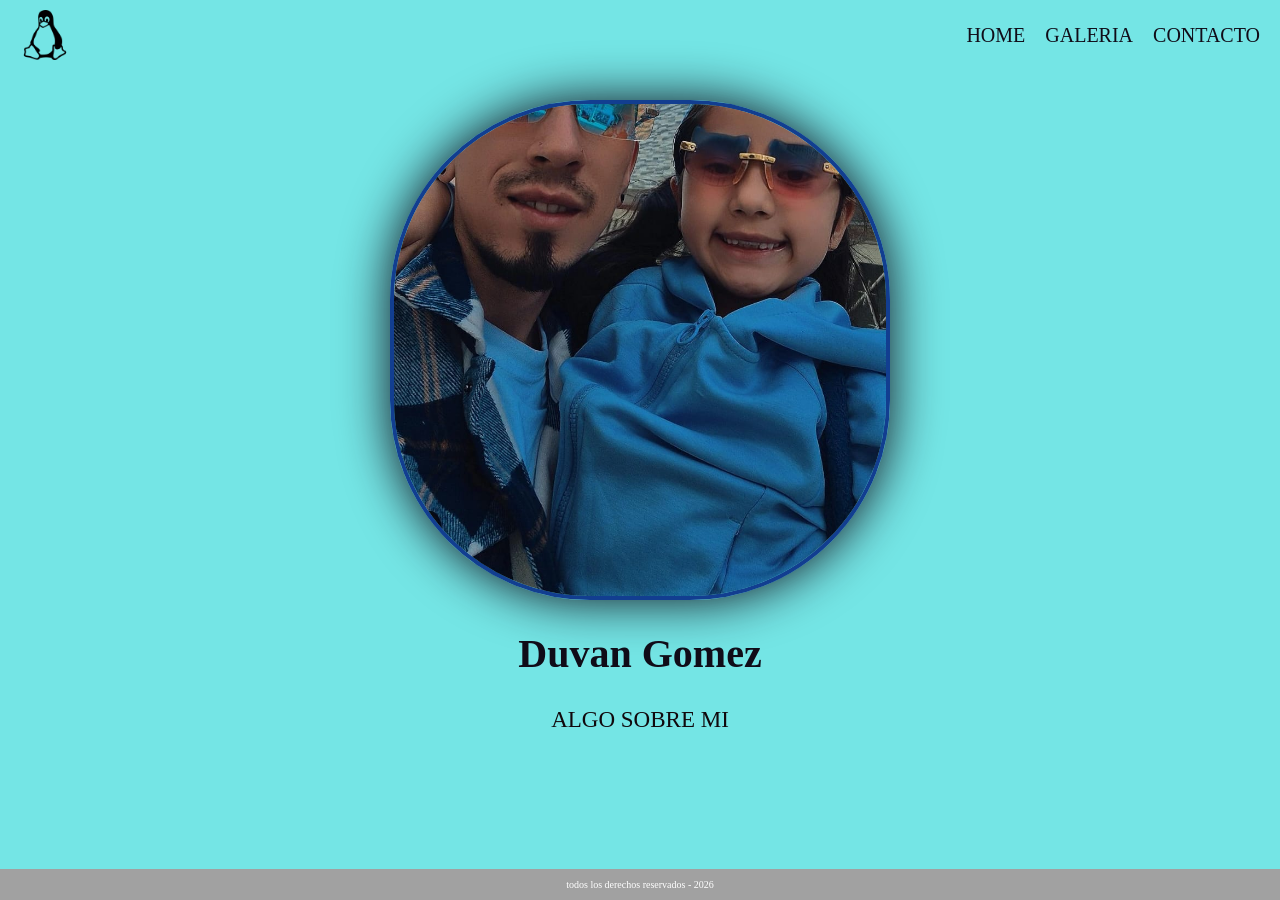
==== index.html @ c6dcafa7 "modifique fondo e imagen" ====
<!DOCTYPE html>
<html lang="en">
<head>
    <meta charset="UTF-8">
    <meta name="viewport" content="width=device-width, initial-scale=1.0">
    <title>Document</title>
    <link rel="stylesheet" href="css/general.css">
    <link rel="stylesheet" href="css/style.css">

</head>

<body>

    <header>


        <nav class="menu">

            <img src="logo.png" alt="" class="menu__logo">

            <ul class="menu__list">

                <li>
                    <a href="index.html" class="menu__link">HOME

                    </a>

                </li>

                  <li>
                    
                    <a href="gallery.html" class=" menu__link">GALERIA
                    
                    </a>
                
                </li>

                  <li>

                    <a href="contact.html" class="menu__link"> CONTACTO

                    </a>
                
                </li>



            </ul>


        </nav>




    </header>

    <main>

           <section class="hero">

            <img class="hero__img" src="foto .jpeg" alt="foto de portada">

            <h1>Duvan Gomez </h1>

            <p class="hero__text"> ALGO SOBRE MI </p>


        </section>






    </main>

    <footer>
        <p>todos los derechos reservados - 2026</p>


    </footer>
    
</body>
</html>
---- css/general.css ----
:root{
    --bakcground: #0a0a0f;
    --titles: #0d0420;
    --textos: #36689a;
}

*{
    margin: 0;
    padding: 0;
    box-sizing: border-box;
}

html{
    font-size: 62.5%;

}

body {
    /* background-color: var(--bakcground); */
    background-color:rgba(51, 217, 217, 0.678);
    color: white;
    display: flex;
    flex-direction: column;
    min-height: 100vh;
    
}
main {
    flex: 1;

}


.menu {
    padding: 10px 20px;
    display: flex;
    justify-content: space-between;
    align-items: center;
}

.menu__list {
    list-style: none;
    display: flex;
    gap: 20px;
}
.menu__link {
    text-decoration: none;
    color: var(--titles);
    font-size: 2rem;
}

.menu__logo{
    width: 50px;
}


footer {
    background-color: rgb(161, 161, 161);
    padding: 10px;
    text-align: center;
}
---- css/style.css ----
:root {
    --bakcground: #02020c;
    --titles: #100c18;
    --textos: #10080c;
}


.hero {
    display: flex;
    flex-direction: column;
    justify-content: center;
    align-items: center;
    gap: 30px;
}

.hero__img {
    width: 500px;
    height: 500px;
    border-radius: 40%;
    object-fit: cover;
    object-position: bottom;
    margin-top: 3rem;
    border: 4px solid  rgb(18, 62, 144);
    box-shadow: 0px 0px 50px var(--titles);
}

h1 {
    color: var(--titles);
    font-size: 4rem;
}

.hero__text {
    color: var(--textos);
    font-size: 2.3rem;
}
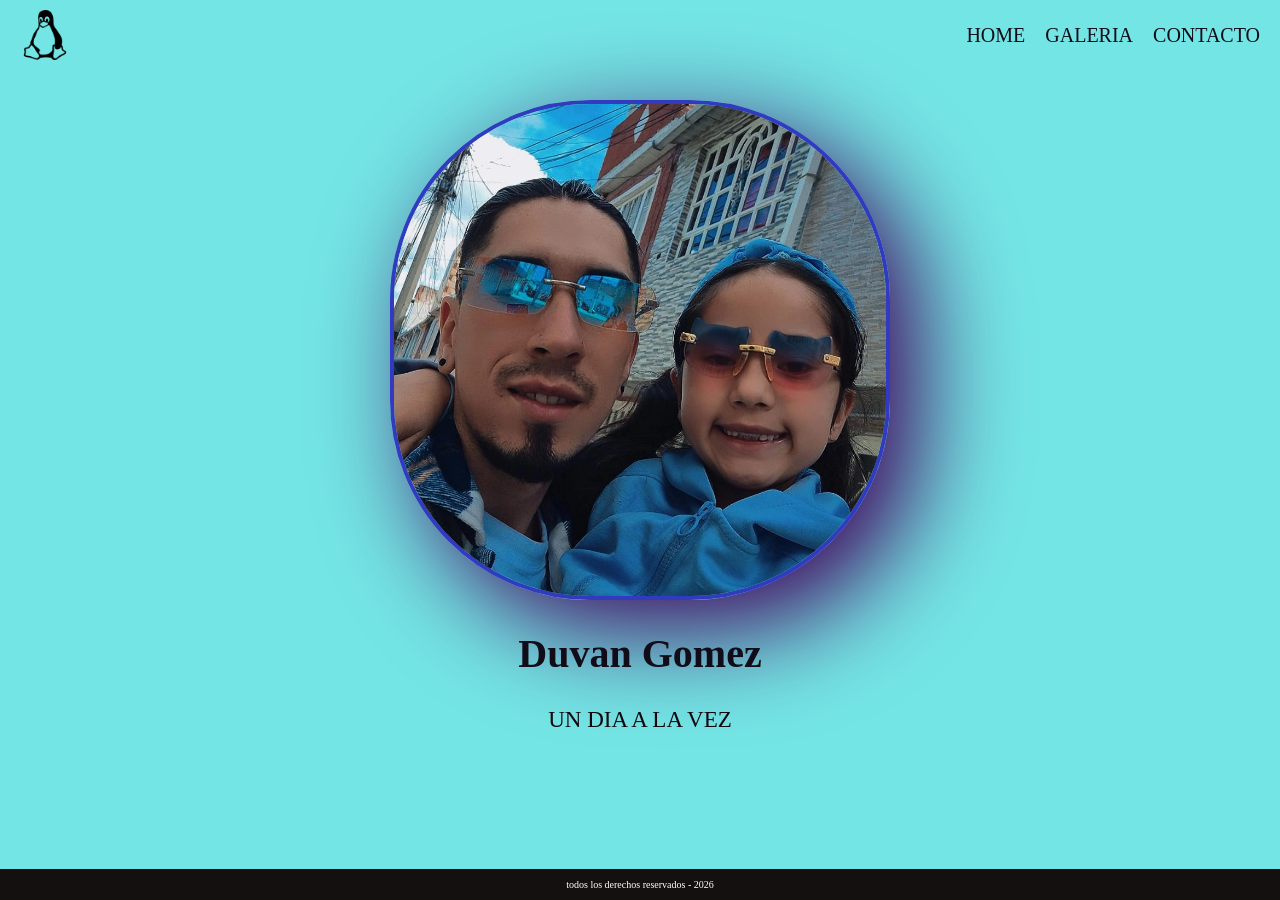
==== commit f718dd36: "AJUSTE DE IMAGEN CAMBIO DE LETRA" ====
--- a/index.html
+++ b/index.html
@@ -63,7 +63,7 @@
 
             <h1>Duvan Gomez </h1>
 
-            <p class="hero__text"> ALGO SOBRE MI </p>
+            <p class="hero__text"> UN DIA A LA VEZ </p>
 
 
         </section>
--- a/css/general.css
+++ b/css/general.css
@@ -1,7 +1,7 @@
 :root{
     --bakcground: #0a0a0f;
-    --titles: #0d0420;
-    --textos: #36689a;
+    --titles: #0a0a0f;
+    --textos: #0a0a0f;
 }
 
 *{
@@ -12,6 +12,7 @@
 
 html{
     font-size: 62.5%;
+    font-family: cursive;
 
 }
 
@@ -26,6 +27,7 @@
 }
 main {
     flex: 1;
+    color: var(--titles) ;
 
 }
 
@@ -54,7 +56,7 @@
 
 
 footer {
-    background-color: rgb(161, 161, 161);
+    background-color: rgb(21, 16, 16);
     padding: 10px;
     text-align: center;
 }
--- a/css/style.css
+++ b/css/style.css
@@ -18,18 +18,21 @@
     height: 500px;
     border-radius: 40%;
     object-fit: cover;
-    object-position: bottom;
+    object-position: center;
     margin-top: 3rem;
-    border: 4px solid  rgb(18, 62, 144);
-    box-shadow: 0px 0px 50px var(--titles);
+    border: 4px solid  rgb(50, 59, 191);
+    box-shadow: 30px 30px 100px rgba(65, 1, 91, 0.979);
+    
 }
 
 h1 {
     color: var(--titles);
     font-size: 4rem;
+    font-family: cursive;
 }
 
 .hero__text {
     color: var(--textos);
     font-size: 2.3rem;
+    padding-bottom: 20px;
 }
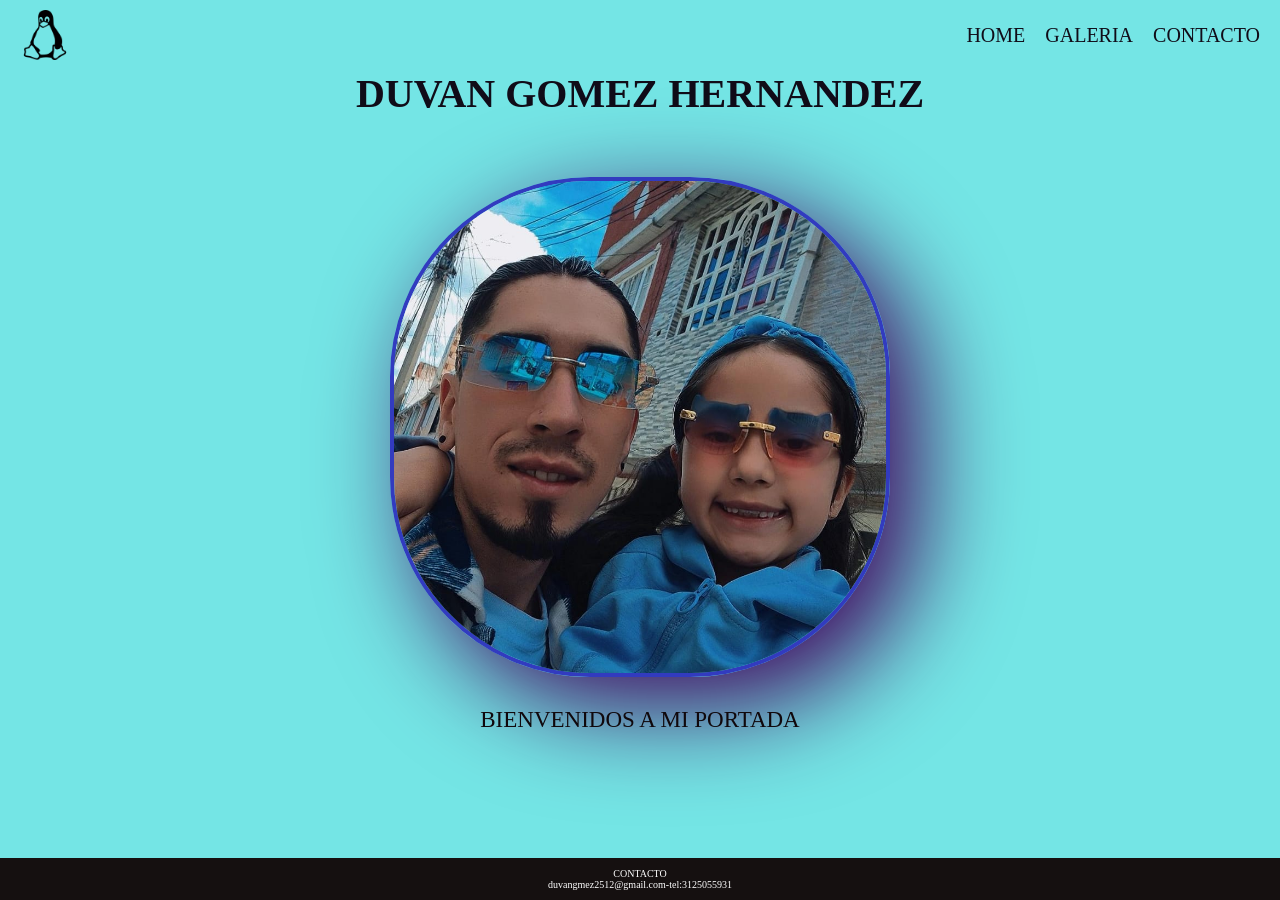
==== commit e252e6b0: "arreglos pagina de contacto cambio de h1" ====
--- a/index.html
+++ b/index.html
@@ -16,7 +16,10 @@
 
         <nav class="menu">
 
+
             <img src="logo.png" alt="" class="menu__logo">
+
+            
 
             <ul class="menu__list">
 
@@ -57,13 +60,19 @@
 
     <main>
 
+        
+
            <section class="hero">
+
+            <h1>DUVAN GOMEZ HERNANDEZ </h1>
 
             <img class="hero__img" src="foto .jpeg" alt="foto de portada">
 
-            <h1>Duvan Gomez </h1>
+            
 
-            <p class="hero__text"> UN DIA A LA VEZ </p>
+            <p class="hero__text"> BIENVENIDOS A MI PORTADA 
+
+            </p>
 
 
         </section>
@@ -76,7 +85,8 @@
     </main>
 
     <footer>
-        <p>todos los derechos reservados - 2026</p>
+        <p>CONTACTO</p>
+        <p>duvangmez2512@gmail.com-tel:3125055931 </p>
 
 
     </footer>
--- a/css/general.css
+++ b/css/general.css
@@ -28,6 +28,7 @@
 main {
     flex: 1;
     color: var(--titles) ;
+   
 
 }
 
--- a/css/style.css
+++ b/css/style.css
@@ -29,6 +29,8 @@
     color: var(--titles);
     font-size: 4rem;
     font-family: cursive;
+    justify-content: center;
+    align-items: center;
 }
 
 .hero__text {
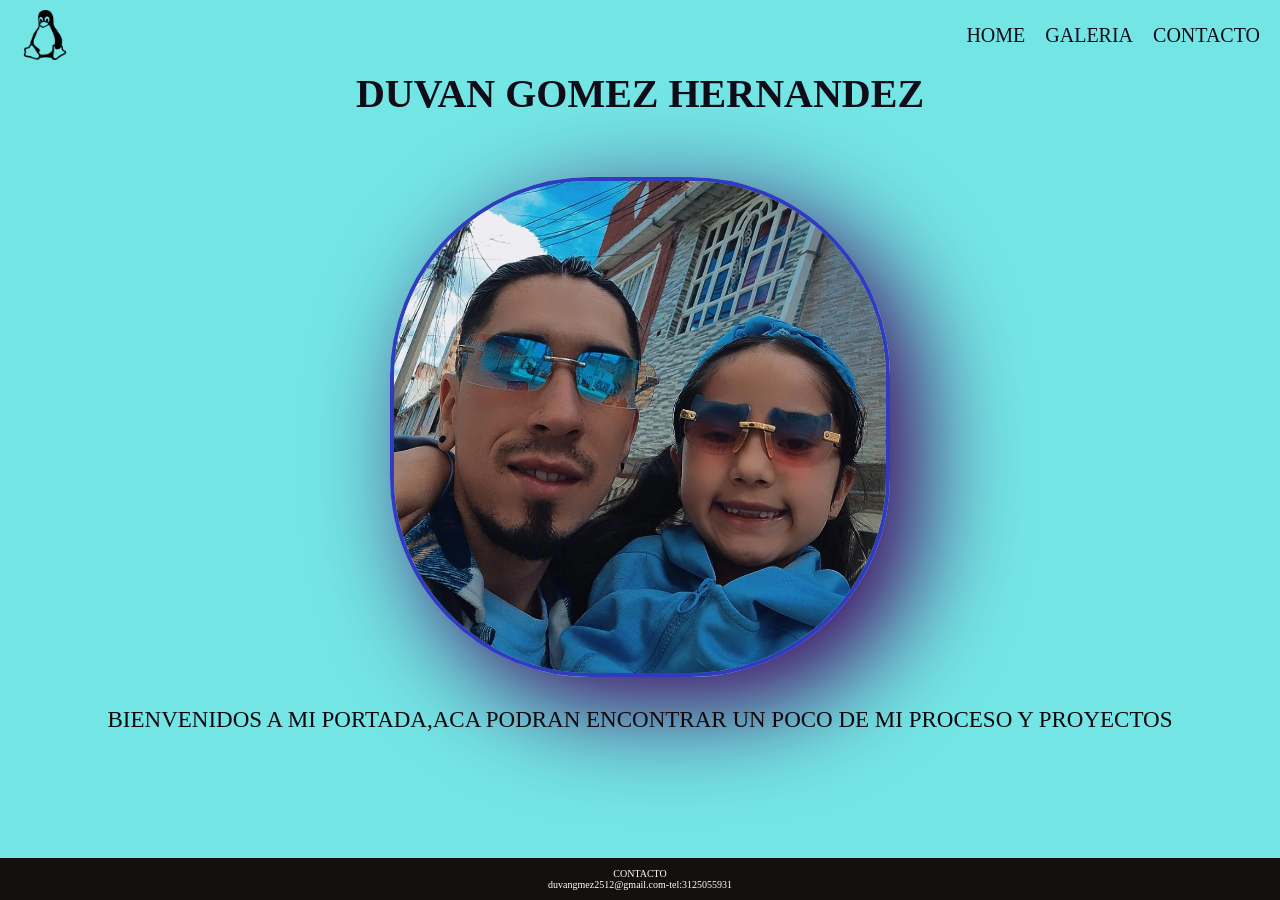
==== commit 9574d80f: "arreglos galeria" ====
--- a/index.html
+++ b/index.html
@@ -70,8 +70,8 @@
 
             
 
-            <p class="hero__text"> BIENVENIDOS A MI PORTADA 
-
+            <p class="hero__text"> BIENVENIDOS A MI PORTADA,ACA PODRAN ENCONTRAR UN POCO DE MI PROCESO Y PROYECTOS 
+        
             </p>
 
 
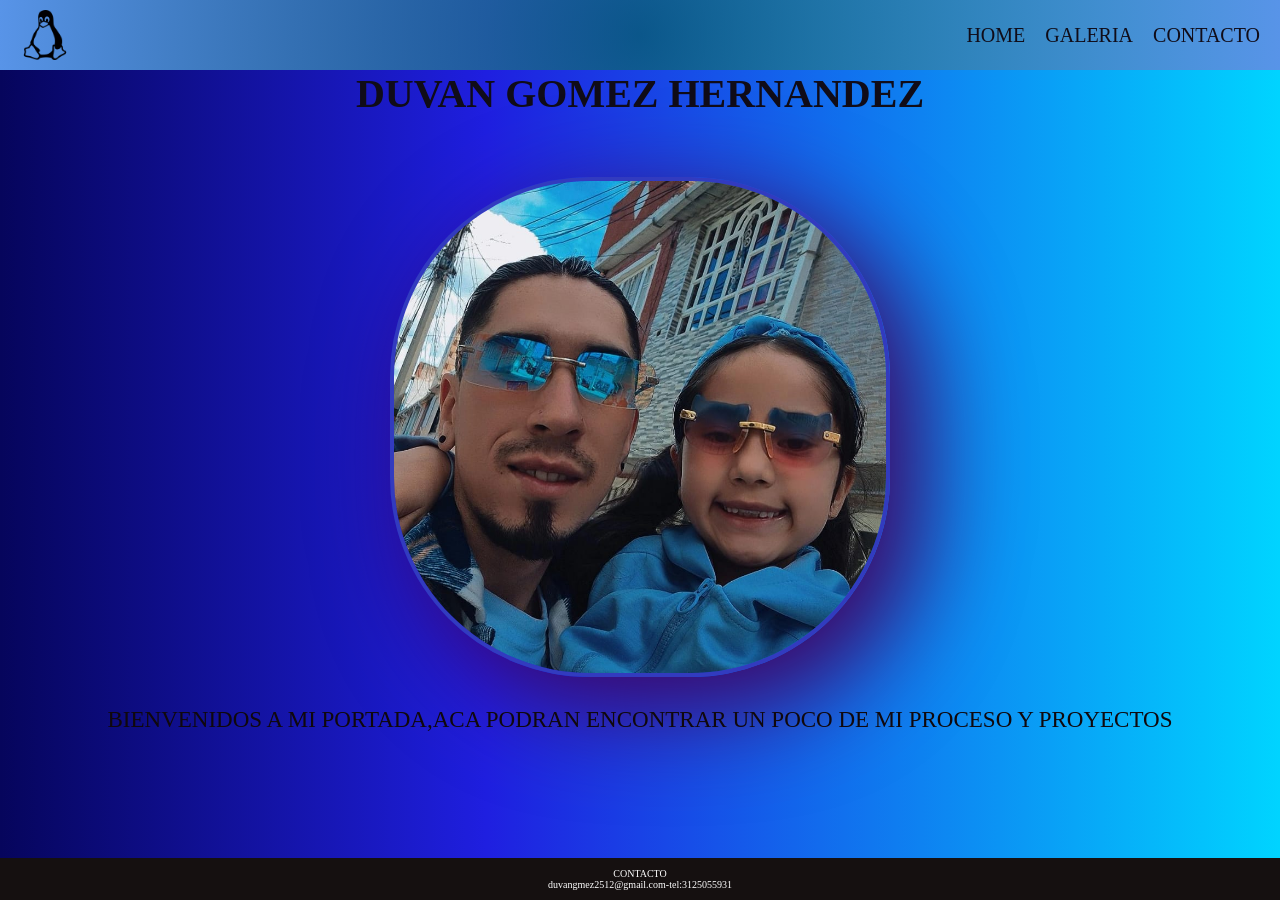
==== commit da6bda9f: "cambios galeria y contacto" ====
--- a/index.html
+++ b/index.html
@@ -68,8 +68,6 @@
 
             <img class="hero__img" src="foto .jpeg" alt="foto de portada">
 
-            
-
             <p class="hero__text"> BIENVENIDOS A MI PORTADA,ACA PODRAN ENCONTRAR UN POCO DE MI PROCESO Y PROYECTOS 
         
             </p>
--- a/css/general.css
+++ b/css/general.css
@@ -9,6 +9,11 @@
     padding: 0;
     box-sizing: border-box;
 }
+header{
+background: #026352;
+background: radial-gradient(circle, rgba(2, 99, 82, 0.62) 0%, rgba(88, 148, 232, 1) 100%);
+    
+}
 
 html{
     font-size: 62.5%;
@@ -18,18 +23,21 @@
 
 body {
     /* background-color: var(--bakcground); */
-    background-color:rgba(51, 217, 217, 0.678);
+    /* background-color:rgba(51, 217, 217, 0.678); */
+    background: #06055c;
+    background: linear-gradient(90deg, rgba(6, 5, 92, 1) 0%, rgba(31, 31, 224, 1) 38%, rgba(0, 212, 255, 1) 100%);
     color: white;
     display: flex;
     flex-direction: column;
     min-height: 100vh;
     
+    
 }
 main {
     flex: 1;
     color: var(--titles) ;
+    
    
-
 }
 
 
@@ -60,4 +68,5 @@
     background-color: rgb(21, 16, 16);
     padding: 10px;
     text-align: center;
+    
 }
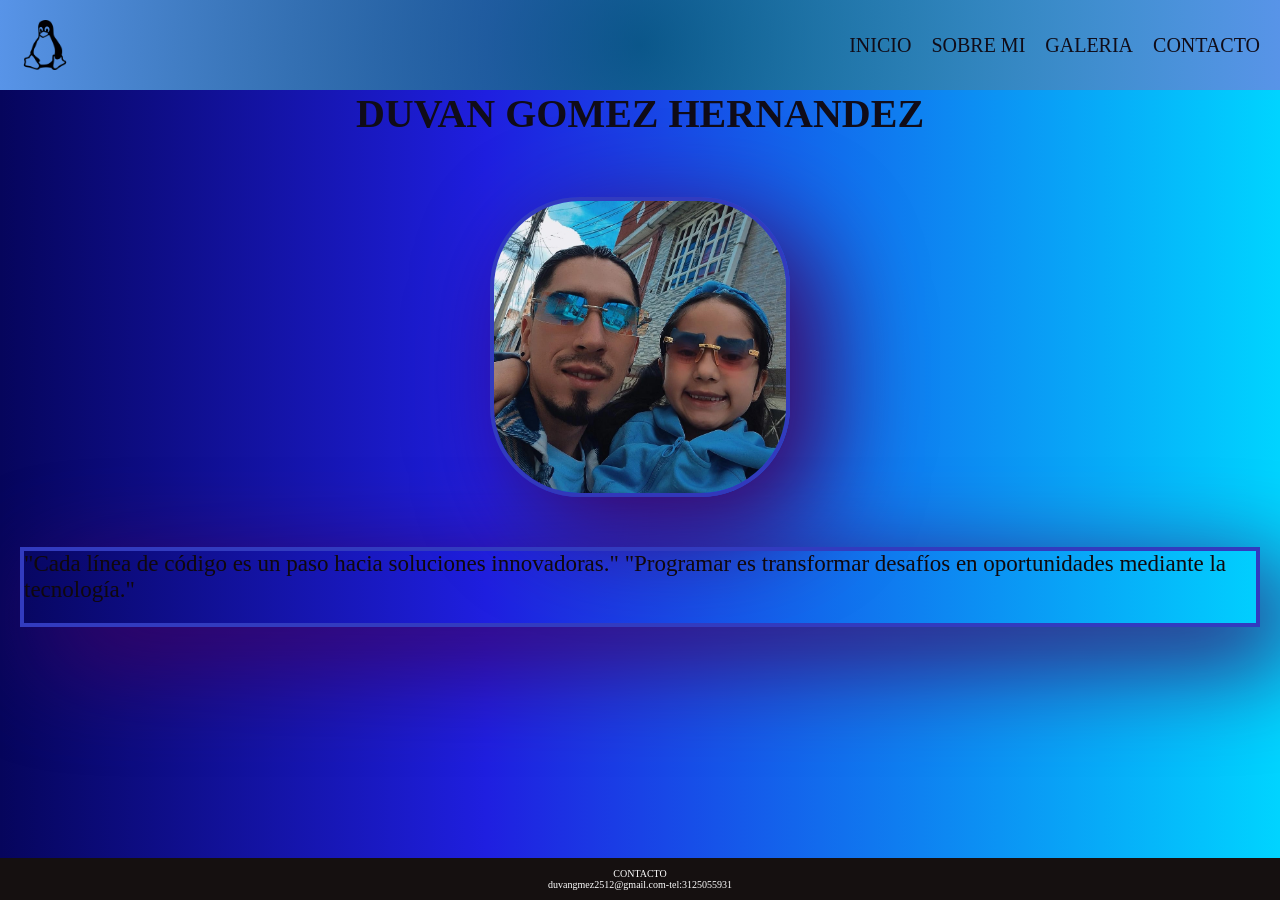
==== commit 23b91f1a: "portafolio final" ====
--- a/index.html
+++ b/index.html
@@ -4,8 +4,8 @@
     <meta charset="UTF-8">
     <meta name="viewport" content="width=device-width, initial-scale=1.0">
     <title>Document</title>
-    <link rel="stylesheet" href="css/general.css">
-    <link rel="stylesheet" href="css/style.css">
+    <link rel="stylesheet" href="/css/general.css">
+    <link rel="stylesheet" href="/css/style.css">
 
 </head>
 
@@ -17,14 +17,21 @@
         <nav class="menu">
 
 
-            <img src="logo.png" alt="" class="menu__logo">
+            <img src="/logo.png" alt="" class="menu__logo">
 
             
 
             <ul class="menu__list">
 
                 <li>
-                    <a href="index.html" class="menu__link">HOME
+                    <a href="index.html" class="menu__link">INICIO
+
+                    </a>
+
+                </li>
+
+                 <li>
+                    <a href="info.html" class="menu__link">SOBRE MI 
 
                     </a>
 
@@ -63,15 +70,23 @@
         
 
            <section class="hero">
+          <div class="titulo1">
+            <h1>DUVAN GOMEZ HERNANDEZ </h1>
+            </div >  
 
-            <h1>DUVAN GOMEZ HERNANDEZ </h1>
+            
+            <img class="hero__img" src="/foto .jpeg" alt="foto de portada">
+            <p class="hero__text"> 
+                
+                "Cada línea de código es un paso hacia soluciones innovadoras."
 
-            <img class="hero__img" src="foto .jpeg" alt="foto de portada">
 
-            <p class="hero__text"> BIENVENIDOS A MI PORTADA,ACA PODRAN ENCONTRAR UN POCO DE MI PROCESO Y PROYECTOS 
-        
+               "Programar es transformar desafíos en oportunidades mediante la tecnología."
             </p>
+           
 
+            
+             </div>
 
         </section>
 
@@ -83,8 +98,10 @@
     </main>
 
     <footer>
+    
         <p>CONTACTO</p>
         <p>duvangmez2512@gmail.com-tel:3125055931 </p>
+        
 
 
     </footer>
--- a/css/general.css
+++ b/css/general.css
@@ -22,8 +22,7 @@
 }
 
 body {
-    /* background-color: var(--bakcground); */
-    /* background-color:rgba(51, 217, 217, 0.678); */
+    
     background: #06055c;
     background: linear-gradient(90deg, rgba(6, 5, 92, 1) 0%, rgba(31, 31, 224, 1) 38%, rgba(0, 212, 255, 1) 100%);
     color: white;
@@ -32,17 +31,16 @@
     min-height: 100vh;
     
     
+    
 }
 main {
     flex: 1;
     color: var(--titles) ;
-    
-   
 }
 
 
 .menu {
-    padding: 10px 20px;
+    padding: 20px 20px;
     display: flex;
     justify-content: space-between;
     align-items: center;
@@ -65,8 +63,10 @@
 
 
 footer {
+    margin-top: 15px;
     background-color: rgb(21, 16, 16);
     padding: 10px;
     text-align: center;
     
+    
 }
--- a/css/style.css
+++ b/css/style.css
@@ -11,17 +11,24 @@
     justify-content: center;
     align-items: center;
     gap: 30px;
+    transition: .4 ease-in-out;
+
 }
 
 .hero__img {
-    width: 500px;
-    height: 500px;
-    border-radius: 40%;
+    width: 300px;
+    height: 300px;
+    display: flex;
+    border-radius: 30%;
     object-fit: cover;
     object-position: center;
     margin-top: 3rem;
     border: 4px solid  rgb(50, 59, 191);
     box-shadow: 30px 30px 100px rgba(65, 1, 91, 0.979);
+   
+    
+    
+
     
 }
 
@@ -33,8 +40,20 @@
     align-items: center;
 }
 
+
+
+
 .hero__text {
     color: var(--textos);
     font-size: 2.3rem;
     padding-bottom: 20px;
+    /* background-color: red; */
+    object-fit: cover;
+    margin-top: 4rem;
+    margin: 20px;
+    border: 4px solid  rgb(50, 59, 191);
+    box-shadow: 30px 30px 100px rgba(65, 1, 91, 0.979);
+    
+    
+    
 }
